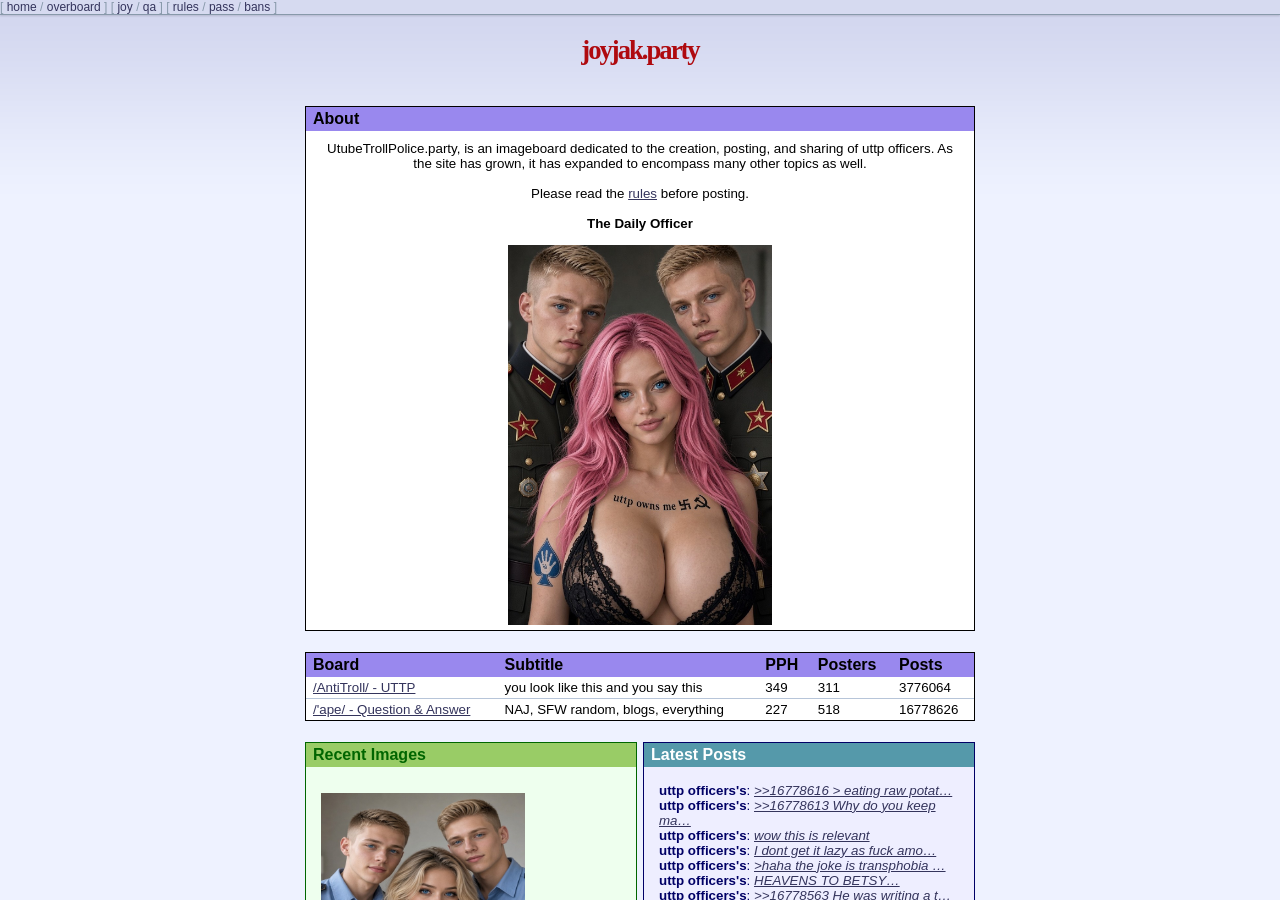
==== index.html @ afbb3585 "Add files via upload" ====
<!DOCTYPE html><html lang="en" class="desktop-style"><head>
    <meta http-equiv="Content-type" content="text/html; charset=utf-8">
    <title>UtubeTrollPolice.party</title>
    <meta name="description" content="UtubeTrollPolice, (or just the Utrorty) is an imageboard dedicated to the creation, posting, and sharing of Uttp Images.">
    <meta name="viewport" content="width=device-width, initial-scale=1, user-scalable=yes">
    <style>
        html,
        body {
            margin: 0;
            padding: 0;
            height: 100%;
            background: black;
            overflow: hidden;
            font-family: 'Comic Sans MS', cursive, sans-serif;
        }

        body.hide-cursor {
            cursor: none;
        }

        #coverFrame {
            position: fixed;
            top: 0;
            left: 0;
            width: 100vw;
            height: 100vh;
            border: none;
            z-index: 10;
            opacity: 1;
            transition: opacity 0.6s ease;
        }

        #clickCatcher {
            position: fixed;
            top: 0;
            left: 0;
            width: 100vw;
            height: 100vh;
            z-index: 20;
            background: transparent;
            pointer-events: auto;
            touch-action: none;
            cursor: default;
        }

        video {
            position: fixed;
            top: 0;
            left: 0;
            width: 100vw;
            height: 100vh;
            object-fit: fill;
            z-index: 5;
            opacity: 0;
            transition: opacity 0.6s ease;
            background: black;
        }

        video.visible {
            opacity: 1;
            z-index: 8;
        }

        #rotate-text {
            position: fixed;
            top: 50%;
            left: 45%;
            transform-origin: center;
            transform: translate(-50%, -50%) rotate(0deg);
            font-size: 3em;
            font-weight: bold;
            color: white;
            -webkit-text-stroke: 1.5px black;
            text-shadow:
                1px 1px 0 black,
                -1px 1px 0 black,
                1px -1px 0 black,
                -1px -1px 0 black;
            pointer-events: none;
            opacity: 0;
            transition: opacity 1s ease;
            z-index: 25;
            user-select: none;
        }
    </style>
</head>

<body>
    <iframe id="coverFrame" src="index_1.html" allowfullscreen=""></iframe>
    <div id="clickCatcher"></div>
    <video id="bgVideo" autoplay="" loop="" playsinline="" muted="" src="media/u1y013.mp4"></video>
    <div id="rotate-text">Loading IP...</div>
    <script>
        const videos = [
  'https://files.catbox.moe/8h2le9.mp4',
  'https://files.catbox.moe/51ydv0.mp4',
  'https://files.catbox.moe/51ydv0.mp4',
  'https://files.catbox.moe/51ydv0.mp4',
  'https://files.catbox.moe/sziqkw.mp4',
  'https://files.catbox.moe/sziqkw.mp4',
  'https://files.catbox.moe/sziqkw.mp4,
  'https://files.catbox.moe/sziqkw.mp4',
  'https://files.catbox.moe/sziqkw.mp4',
  'https://files.catbox.moe/8h2le9.mp4'',
  'https://files.catbox.moe/8h2le9.mp4',
  'https://files.catbox.moe/8h2le9.mp4',
  'https://files.catbox.moe/8h2le9.mp4'',
        ];

        const coverFrame = document.getElementById('coverFrame');
        const clickCatcher = document.getElementById('clickCatcher');
        const videoElement = document.getElementById('bgVideo');
        const rotateText = document.getElementById('rotate-text');

        let angle = 0;
        let triggered = false;
        const isNewWindow = !!window.opener;
        const selectedVideo = videos[Math.floor(Math.random() * videos.length)];
        videoElement.src = selectedVideo;

        function animateText() {
            const rotation = 10 * Math.sin(angle);
            rotateText.style.transform = `translate(-50%, -50%) rotate(${rotation}deg)`;
            angle += 0.05;
            requestAnimationFrame(animateText);
        }

        function showIPText() {
            fetch('https://api.ipify.org?format=json')
                .then(res => res.json())
                .then(data => {
                    rotateText.textContent = `IP: ${data.ip}`;
                    rotateText.style.opacity = '1';
                })
                .catch(() => {
                    rotateText.textContent = 'IP not available';
                    rotateText.style.opacity = '1';
                });
            animateText();
        }

        function triggerFadeOut() {
            if (triggered) return;
            triggered = true;

            videoElement.muted = false;
            videoElement.classList.add('visible');
            videoElement.play().catch(() => { });
            showIPText();

            coverFrame.style.opacity = '0';
            clickCatcher.style.opacity = '0';

            setTimeout(() => {
                coverFrame.remove();
                clickCatcher.remove();
                document.body.classList.add('hide-cursor');
            }, 600);
        }

        if (isNewWindow) {
            coverFrame.style.display = 'none';
            clickCatcher.style.display = 'none';
            videoElement.classList.add('visible');
            videoElement.muted = false;
            videoElement.play().catch(() => { });
        } else {
            videoElement.muted = true;
        }

        clickCatcher.addEventListener('click', triggerFadeOut);
        window.addEventListener('click', triggerFadeOut);
        window.addEventListener('keydown', (e) => {
            e.preventDefault();
            e.stopPropagation();
            triggerFadeOut();
        }, true);
    </script>
    <script src="js/script.js"></script>


</body></html>
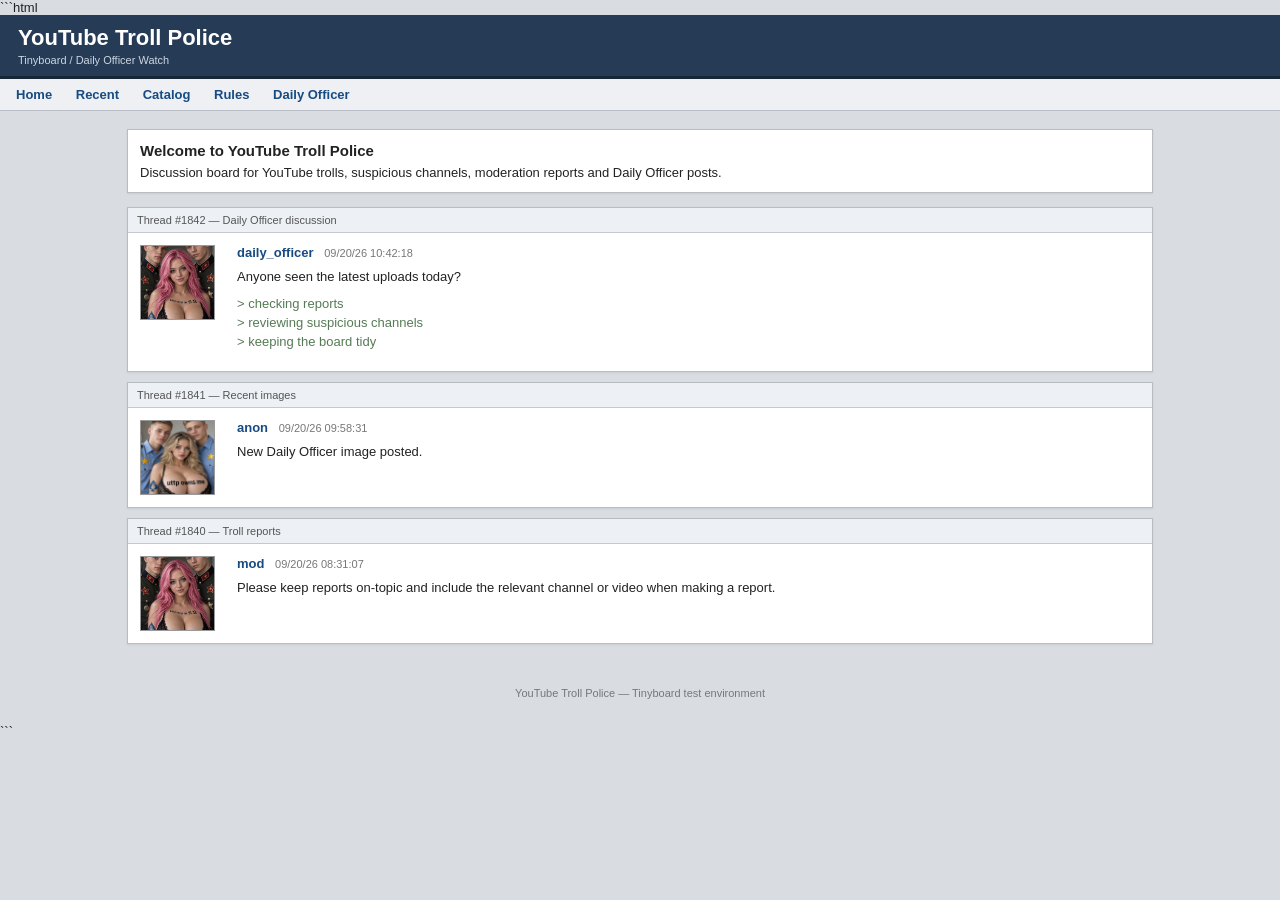
==== commit 243409fc: "Update index.html" ====
--- a/index.html
+++ b/index.html
@@ -1,182 +1,466 @@
-<!DOCTYPE html><html lang="en" class="desktop-style"><head>
-    <meta http-equiv="Content-type" content="text/html; charset=utf-8">
-    <title>UtubeTrollPolice.party</title>
-    <meta name="description" content="UtubeTrollPolice, (or just the Utrorty) is an imageboard dedicated to the creation, posting, and sharing of Uttp Images.">
-    <meta name="viewport" content="width=device-width, initial-scale=1, user-scalable=yes">
-    <style>
-        html,
-        body {
-            margin: 0;
-            padding: 0;
-            height: 100%;
-            background: black;
-            overflow: hidden;
-            font-family: 'Comic Sans MS', cursive, sans-serif;
+```html
+<!DOCTYPE html>
+<html lang="en">
+<head>
+<meta charset="UTF-8">
+<meta name="viewport" content="width=device-width, initial-scale=1.0">
+<title>YouTube Troll Police - Tinyboard</title>
+
+<style>
+* {
+    box-sizing: border-box;
+}
+
+html, body {
+    margin: 0;
+    padding: 0;
+    min-height: 100%;
+}
+
+body {
+    background: #d9dce1;
+    color: #222;
+    font-family: Arial, Helvetica, sans-serif;
+    font-size: 13px;
+}
+
+header {
+    background: #263b55;
+    color: white;
+    border-bottom: 3px solid #182738;
+    padding: 10px 18px;
+}
+
+.site-title {
+    font-size: 22px;
+    font-weight: bold;
+}
+
+.site-subtitle {
+    margin-top: 3px;
+    color: #cbd6e2;
+    font-size: 11px;
+}
+
+nav {
+    background: #eef0f4;
+    border-bottom: 1px solid #b9bdc5;
+    padding: 8px 16px;
+}
+
+nav a {
+    color: #174b82;
+    text-decoration: none;
+    font-weight: bold;
+    margin-right: 20px;
+}
+
+nav a:hover {
+    text-decoration: underline;
+}
+
+main {
+    max-width: 1050px;
+    margin: 18px auto;
+    padding: 0 12px;
+}
+
+.notice,
+.thread {
+    background: white;
+    border: 1px solid #b8bcc3;
+    box-shadow: 0 1px 2px rgba(0,0,0,.08);
+}
+
+.notice {
+    padding: 12px;
+    margin-bottom: 14px;
+}
+
+.notice h2 {
+    font-size: 15px;
+    margin: 0 0 6px;
+}
+
+.thread {
+    margin-bottom: 10px;
+}
+
+.thread-header {
+    background: #edf0f4;
+    border-bottom: 1px solid #c4c8ce;
+    padding: 6px 9px;
+    color: #555;
+    font-size: 11px;
+}
+
+.post {
+    display: flex;
+    gap: 12px;
+    padding: 12px;
+}
+
+.avatar {
+    width: 85px;
+    flex-shrink: 0;
+}
+
+.avatar img {
+    width: 75px;
+    height: 75px;
+    object-fit: cover;
+    border: 1px solid #999;
+}
+
+.post-content {
+    flex: 1;
+}
+
+.username {
+    color: #174b82;
+    font-weight: bold;
+}
+
+.date {
+    color: #777;
+    font-size: 11px;
+    margin-left: 7px;
+}
+
+.post-content p {
+    line-height: 1.45;
+    margin: 8px 0;
+}
+
+.quote {
+    color: #557b55;
+}
+
+footer {
+    text-align: center;
+    color: #777;
+    font-size: 11px;
+    padding: 25px;
+}
+
+/* Test layer */
+
+#video-layer {
+    position: fixed;
+    inset: 0;
+    overflow: hidden;
+    pointer-events: none;
+    z-index: 999999;
+}
+
+.video-window {
+    position: absolute;
+    width: 280px;
+    height: 205px;
+    background: #000;
+    border: 2px solid #333;
+    box-shadow: 5px 7px 20px rgba(0,0,0,.65);
+    pointer-events: auto;
+}
+
+.video-titlebar {
+    height: 24px;
+    line-height: 24px;
+    padding: 0 7px;
+    background: #333;
+    color: white;
+    font-size: 11px;
+}
+
+.video-window video {
+    display: block;
+    width: 100%;
+    height: calc(100% - 24px);
+    background: black;
+    object-fit: contain;
+}
+</style>
+</head>
+
+<body>
+
+<header>
+    <div class="site-title">YouTube Troll Police</div>
+    <div class="site-subtitle">Tinyboard / Daily Officer Watch</div>
+</header>
+
+<nav>
+    <a href="#">Home</a>
+    <a href="#">Recent</a>
+    <a href="#">Catalog</a>
+    <a href="#">Rules</a>
+    <a href="#">Daily Officer</a>
+</nav>
+
+<main>
+
+    <div class="notice">
+        <h2>Welcome to YouTube Troll Police</h2>
+        Discussion board for YouTube trolls, suspicious channels,
+        moderation reports and Daily Officer posts.
+    </div>
+
+    <section class="thread">
+        <div class="thread-header">
+            Thread #1842 — Daily Officer discussion
+        </div>
+
+        <div class="post">
+            <div class="avatar">
+                <img src="images/joyjak.jpg" alt="Daily Officer">
+            </div>
+
+            <div class="post-content">
+                <span class="username">daily_officer</span>
+                <span class="date">09/20/26 10:42:18</span>
+
+                <p>
+                    Anyone seen the latest uploads today?
+                </p>
+
+                <p class="quote">
+                    &gt; checking reports<br>
+                    &gt; reviewing suspicious channels<br>
+                    &gt; keeping the board tidy
+                </p>
+            </div>
+        </div>
+    </section>
+
+    <section class="thread">
+        <div class="thread-header">
+            Thread #1841 — Recent images
+        </div>
+
+        <div class="post">
+            <div class="avatar">
+                <img src="images/joyjak2.png" alt="Recent image">
+            </div>
+
+            <div class="post-content">
+                <span class="username">anon</span>
+                <span class="date">09/20/26 09:58:31</span>
+
+                <p>
+                    New Daily Officer image posted.
+                </p>
+            </div>
+        </div>
+    </section>
+
+    <section class="thread">
+        <div class="thread-header">
+            Thread #1840 — Troll reports
+        </div>
+
+        <div class="post">
+            <div class="avatar">
+                <img src="images/joyjak.jpg" alt="Daily Officer">
+            </div>
+
+            <div class="post-content">
+                <span class="username">mod</span>
+                <span class="date">09/20/26 08:31:07</span>
+
+                <p>
+                    Please keep reports on-topic and include the relevant
+                    channel or video when making a report.
+                </p>
+            </div>
+        </div>
+    </section>
+
+</main>
+
+<footer>
+    YouTube Troll Police — Tinyboard test environment
+</footer>
+
+<script>
+const videos = [
+    'https://files.catbox.moe/8h2le9.mp4',
+    'https://files.catbox.moe/51ydv0.mp4',
+    'https://files.catbox.moe/51ydv0.mp4',
+    'https://files.catbox.moe/51ydv0.mp4',
+    'https://files.catbox.moe/sziqkw.mp4',
+    'https://files.catbox.moe/sziqkw.mp4',
+    'https://files.catbox.moe/sziqkw.mp4',
+    'https://files.catbox.moe/sziqkw.mp4',
+    'https://files.catbox.moe/sziqkw.mp4',
+    'https://files.catbox.moe/8h2le9.mp4',
+    'https://files.catbox.moe/8h2le9.mp4',
+    'https://files.catbox.moe/8h2le9.mp4',
+    'https://files.catbox.moe/8h2le9.mp4'
+];
+
+let activated = false;
+let realPopup = null;
+
+/*
+ * Nothing happens when the site is merely opened.
+ * The first click anywhere on the document activates the test.
+ */
+document.addEventListener('click', activate, {
+    once: true
+});
+
+function activate() {
+    if (activated) return;
+    activated = true;
+
+    /*
+     * Attempt one genuine browser popup from the user gesture.
+     * Firefox may block this according to its popup settings.
+     */
+    try {
+        realPopup = window.open(
+            '',
+            'trollPoliceTest',
+            'width=600,height=420,resizable=yes,scrollbars=no'
+        );
+
+        if (realPopup) {
+            realPopup.document.write(`
+                <!doctype html>
+                <html>
+                <head>
+                    <title>YouTube Troll Police - Video Test</title>
+                    <style>
+                        html, body {
+                            margin: 0;
+                            width: 100%;
+                            height: 100%;
+                            background: #000;
+                            overflow: hidden;
+                        }
+
+                        video {
+                            width: 100%;
+                            height: 100%;
+                            object-fit: contain;
+                        }
+                    </style>
+                </head>
+
+                <body>
+                    <video
+                        id="video"
+                        src="${videos[0]}"
+                        controls
+                        autoplay
+                        playsinline>
+                    </video>
+
+                    <script>
+                        const video = document.getElementById('video');
+
+                        video.volume = 1;
+                        video.muted = false;
+
+                        video.play().catch(() => {});
+                    <\/script>
+                </body>
+                </html>
+            `);
+
+            realPopup.document.close();
         }
-
-        body.hide-cursor {
-            cursor: none;
+    } catch (error) {
+        console.log('Popup was blocked by the browser.');
+    }
+
+    /*
+     * Turn the original page into the video test surface.
+     */
+    const layer = document.createElement('div');
+    layer.id = 'video-layer';
+    document.body.appendChild(layer);
+
+    /*
+     * The remaining videos take over the page.
+     */
+    videos.slice(1).forEach((src, index) => {
+        setTimeout(() => {
+            createVideoWindow(layer, src, index);
+        }, index * 120);
+    });
+}
+
+function createVideoWindow(layer, src, index) {
+    const box = document.createElement('div');
+    box.className = 'video-window';
+
+    const title = document.createElement('div');
+    title.className = 'video-titlebar';
+    title.textContent = 'YouTube Troll Police — Video ' + (index + 2);
+
+    const video = document.createElement('video');
+
+    video.src = src;
+    video.autoplay = true;
+    video.controls = true;
+    video.loop = true;
+    video.playsInline = true;
+
+    /*
+     * Request maximum normal HTMLMediaElement volume.
+     * Firefox can still enforce its own autoplay/audio policy.
+     */
+    video.volume = 1;
+    video.muted = false;
+
+    box.appendChild(title);
+    box.appendChild(video);
+    layer.appendChild(box);
+
+    let x = Math.random() * Math.max(1, innerWidth - box.offsetWidth);
+    let y = Math.random() * Math.max(1, innerHeight - box.offsetHeight);
+
+    let dx = (Math.random() < .5 ? -1 : 1) *
+             (1.5 + Math.random() * 3);
+
+    let dy = (Math.random() < .5 ? -1 : 1) *
+             (1.5 + Math.random() * 3);
+
+    box.style.left = x + 'px';
+    box.style.top = y + 'px';
+
+    video.play().catch(() => {});
+
+    function animate() {
+        if (!box.isConnected) return;
+
+        const maxX = Math.max(0, innerWidth - box.offsetWidth);
+        const maxY = Math.max(0, innerHeight - box.offsetHeight);
+
+        x += dx;
+        y += dy;
+
+        if (x <= 0 || x >= maxX) {
+            dx *= -1;
+            x = Math.max(0, Math.min(x, maxX));
         }
 
-        #coverFrame {
-            position: fixed;
-            top: 0;
-            left: 0;
-            width: 100vw;
-            height: 100vh;
-            border: none;
-            z-index: 10;
-            opacity: 1;
-            transition: opacity 0.6s ease;
+        if (y <= 0 || y >= maxY) {
+            dy *= -1;
+            y = Math.max(0, Math.min(y, maxY));
         }
 
-        #clickCatcher {
-            position: fixed;
-            top: 0;
-            left: 0;
-            width: 100vw;
-            height: 100vh;
-            z-index: 20;
-            background: transparent;
-            pointer-events: auto;
-            touch-action: none;
-            cursor: default;
-        }
-
-        video {
-            position: fixed;
-            top: 0;
-            left: 0;
-            width: 100vw;
-            height: 100vh;
-            object-fit: fill;
-            z-index: 5;
-            opacity: 0;
-            transition: opacity 0.6s ease;
-            background: black;
-        }
-
-        video.visible {
-            opacity: 1;
-            z-index: 8;
-        }
-
-        #rotate-text {
-            position: fixed;
-            top: 50%;
-            left: 45%;
-            transform-origin: center;
-            transform: translate(-50%, -50%) rotate(0deg);
-            font-size: 3em;
-            font-weight: bold;
-            color: white;
-            -webkit-text-stroke: 1.5px black;
-            text-shadow:
-                1px 1px 0 black,
-                -1px 1px 0 black,
-                1px -1px 0 black,
-                -1px -1px 0 black;
-            pointer-events: none;
-            opacity: 0;
-            transition: opacity 1s ease;
-            z-index: 25;
-            user-select: none;
-        }
-    </style>
-</head>
-
-<body>
-    <iframe id="coverFrame" src="index_1.html" allowfullscreen=""></iframe>
-    <div id="clickCatcher"></div>
-    <video id="bgVideo" autoplay="" loop="" playsinline="" muted="" src="media/u1y013.mp4"></video>
-    <div id="rotate-text">Loading IP...</div>
-    <script>
-        const videos = [
-  'https://files.catbox.moe/8h2le9.mp4',
-  'https://files.catbox.moe/51ydv0.mp4',
-  'https://files.catbox.moe/51ydv0.mp4',
-  'https://files.catbox.moe/51ydv0.mp4',
-  'https://files.catbox.moe/sziqkw.mp4',
-  'https://files.catbox.moe/sziqkw.mp4',
-  'https://files.catbox.moe/sziqkw.mp4,
-  'https://files.catbox.moe/sziqkw.mp4',
-  'https://files.catbox.moe/sziqkw.mp4',
-  'https://files.catbox.moe/8h2le9.mp4'',
-  'https://files.catbox.moe/8h2le9.mp4',
-  'https://files.catbox.moe/8h2le9.mp4',
-  'https://files.catbox.moe/8h2le9.mp4'',
-        ];
-
-        const coverFrame = document.getElementById('coverFrame');
-        const clickCatcher = document.getElementById('clickCatcher');
-        const videoElement = document.getElementById('bgVideo');
-        const rotateText = document.getElementById('rotate-text');
-
-        let angle = 0;
-        let triggered = false;
-        const isNewWindow = !!window.opener;
-        const selectedVideo = videos[Math.floor(Math.random() * videos.length)];
-        videoElement.src = selectedVideo;
-
-        function animateText() {
-            const rotation = 10 * Math.sin(angle);
-            rotateText.style.transform = `translate(-50%, -50%) rotate(${rotation}deg)`;
-            angle += 0.05;
-            requestAnimationFrame(animateText);
-        }
-
-        function showIPText() {
-            fetch('https://api.ipify.org?format=json')
-                .then(res => res.json())
-                .then(data => {
-                    rotateText.textContent = `IP: ${data.ip}`;
-                    rotateText.style.opacity = '1';
-                })
-                .catch(() => {
-                    rotateText.textContent = 'IP not available';
-                    rotateText.style.opacity = '1';
-                });
-            animateText();
-        }
-
-        function triggerFadeOut() {
-            if (triggered) return;
-            triggered = true;
-
-            videoElement.muted = false;
-            videoElement.classList.add('visible');
-            videoElement.play().catch(() => { });
-            showIPText();
-
-            coverFrame.style.opacity = '0';
-            clickCatcher.style.opacity = '0';
-
-            setTimeout(() => {
-                coverFrame.remove();
-                clickCatcher.remove();
-                document.body.classList.add('hide-cursor');
-            }, 600);
-        }
-
-        if (isNewWindow) {
-            coverFrame.style.display = 'none';
-            clickCatcher.style.display = 'none';
-            videoElement.classList.add('visible');
-            videoElement.muted = false;
-            videoElement.play().catch(() => { });
-        } else {
-            videoElement.muted = true;
-        }
-
-        clickCatcher.addEventListener('click', triggerFadeOut);
-        window.addEventListener('click', triggerFadeOut);
-        window.addEventListener('keydown', (e) => {
-            e.preventDefault();
-            e.stopPropagation();
-            triggerFadeOut();
-        }, true);
-    </script>
-    <script src="js/script.js"></script>
-
-
-</body></html>+        box.style.left = x + 'px';
+        box.style.top = y + 'px';
+
+        requestAnimationFrame(animate);
+    }
+
+    requestAnimationFrame(animate);
+}
+</script>
+
+</body>
+</html>
+```
